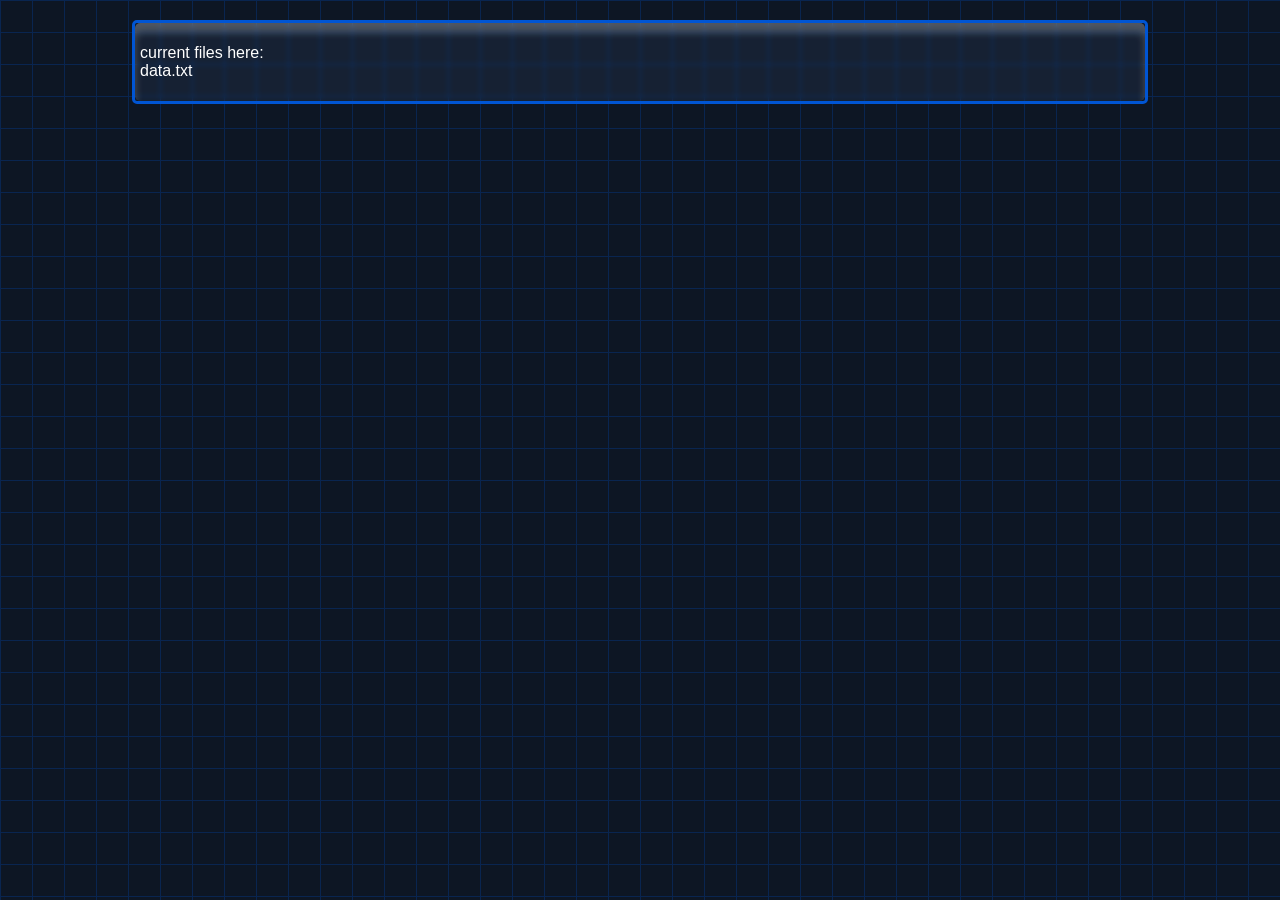
==== data/index.html @ 720b5904 "Add initial HTML structure for CatPlusHouse" ====
<!doctype html>
<html>
  <head>
    <link rel="stylesheet" href="/index.css">
    <title>CatPlusHouse</title>
  </head>
  <body>
    <div class="bg"></div>
    <div class="win">
    <p>current files here:<br>data.txt</p>
  </body>
</html>
---- index.css ----
/* imported from Khan Academy */
div:not(.bg):not(.bar), section, nav, header, footer, aside, form, main, article, span {
  background-color: transparent !important;
  position: relative !important;
}

div:not(.bg):not(.bar), section, nav, header, footer, aside, form, main, article, span {
  background-color: transparent !important;
  position: relative !important;
}

div:not(.bg):not(.bar):before, section::before, nav::before, header::before, footer::before, 
aside::before, form::before, main::before, article::before, span::before {
  content: "" !important;
  position: absolute !important;
  top: 0 !important;
  left: 0 !important;
  right: 0 !important;
  bottom: 0 !important;
  z-index: -1 !important;
  pointer-events: none !important;
  border-radius: inherit !important; 
  background: rgba(255, 255, 255, 0.04) !important; 
  backdrop-filter: blur(2.3px) saturate(120%) brightness(1.1) !important;
  -webkit-backdrop-filter: blur(2.3px) saturate(120%) brightness(1.1) !important;
}

div div::before, section div::before, nav div::before, form div::before,
div section::before, div nav::before, div form::before,
div article::before, article div::before, div::before, .nest::before {
  background: rgba(255, 255, 255, 0.12) !important; 
  backdrop-filter: blur(5px) saturate(145%) brightness(1.05) !important; 
  -webkit-backdrop-filter: blur(5px) saturate(145%) brightness(1.05) !important;
  box-shadow: inset 0 9px 9px rgba(255, 255, 255, 0.25) !important;
}

body {
    margin: 0;
    padding: 0;
    background-color: #0d1624; 
}

.bg {
    position: fixed;
    top: 0;
    left: 0;
    width: 100%;
    height: 100%;
    z-index: -1;
    overflow: hidden;
    opacity: 0.25; 
    background-image: 
        linear-gradient(to right, #0055d4 1px, transparent 1px), linear-gradient(to bottom, #0055d4 1px, transparent 1px); 
    background-size: 32px 32px;
    animation: techGridMove 1.3s linear infinite;
}

.code {
  white-space: pre;
  font-family: monospace;
  font-size: 15px;
  border-radius: 5px;
  border: 3px solid #0055d4;
  padding: 5px;
  color: #ffffff;
}

.drop {
  border-radius: 5px;
  border: 3px solid #0055d4;
  padding: 5px;
  font-family: sans-serif;
  color: #ffffff;
}

.drop summary {
  font-weight: bold;
  cursor: pointer;
}

.bar-container {
  width: 100%;
  border-radius: 5px;
  border: 3px solid #0055d4;
  margin-bottom: 10px;
}

.bar {
  width: var(--bar-width, 0%);
  height: 24px;
  background-color: rgba(255, 255, 255, 0.8) !important;
  border-radius: 5px;
  padding: 3px;
  font-family: sans-serif;
  transition: width 0.3s ease;
}

hr {
  border: 3px solid #0055d4;
  border-radius: 1-px;
}

.win {
  border-radius: 5px;
  border: 3px solid #0055d4;
  padding: 5px;
  max-width: 1000px;
  margin: 20px auto;
  font-family: sans-serif;
  color: #ffffff;
}

.nest { 
  width: 100%;
  border-radius: 5px;
  border: 3px solid #0055d4;
  margin-bottom: 10px;
  padding: 5px;
  font-family: sans-serif;
  color: #ffffff;
}

textarea, input.nest {
  background-color: rgba(0, 0, 0, 0.5) !important; 
  color: #ffffff !important;
  border: 3px solid #0055d4 !important;
  font-family: monospace;
  box-shadow: inset 0 2px 5px rgba(0, 0, 0, 0.5) !important;
}
button.nest {
  background-color: rgba(0, 0, 0, 0.5) !important; 
  color: #ffffff !important;
  font-family: monospace;
  box-shadow: inset 0 2px 5px rgba(0, 0, 0, 0.5) !important;
  border: 3px solid #0055d4; /* Changed from green to your exact blue */
}

button.nest:hover {
  background-color: #0044aa !important; /* Blue equivalent of #249100 */
}

button.nest:active {
  background-color: #003388 !important; /* Blue equivalent of #195f02 */
  border: 3px solid #ffffff;
}


.header {
  position: sticky;
  top: 0;
  z-index: 1000;
  width: 100%;
  background-color: rgba(255, 255, 255, 0.8) !important;
  border-radius: 5px;
  border: 3px solid #0055d4;
  margin-bottom: 10px;
  padding: 5px;
  font-family: sans-serif;
  color: white;
  max-width: 1000px;
  margin: 2px auto;
}

/* i might use this when the Oh noes error buddy
gives me annoying problems with like everything*/
span {
    display: block; /* its a div now */
}

@keyframes techGridMove { 0% { background-position: 0px 0px; } 100% { background-position: 32px 32px; }
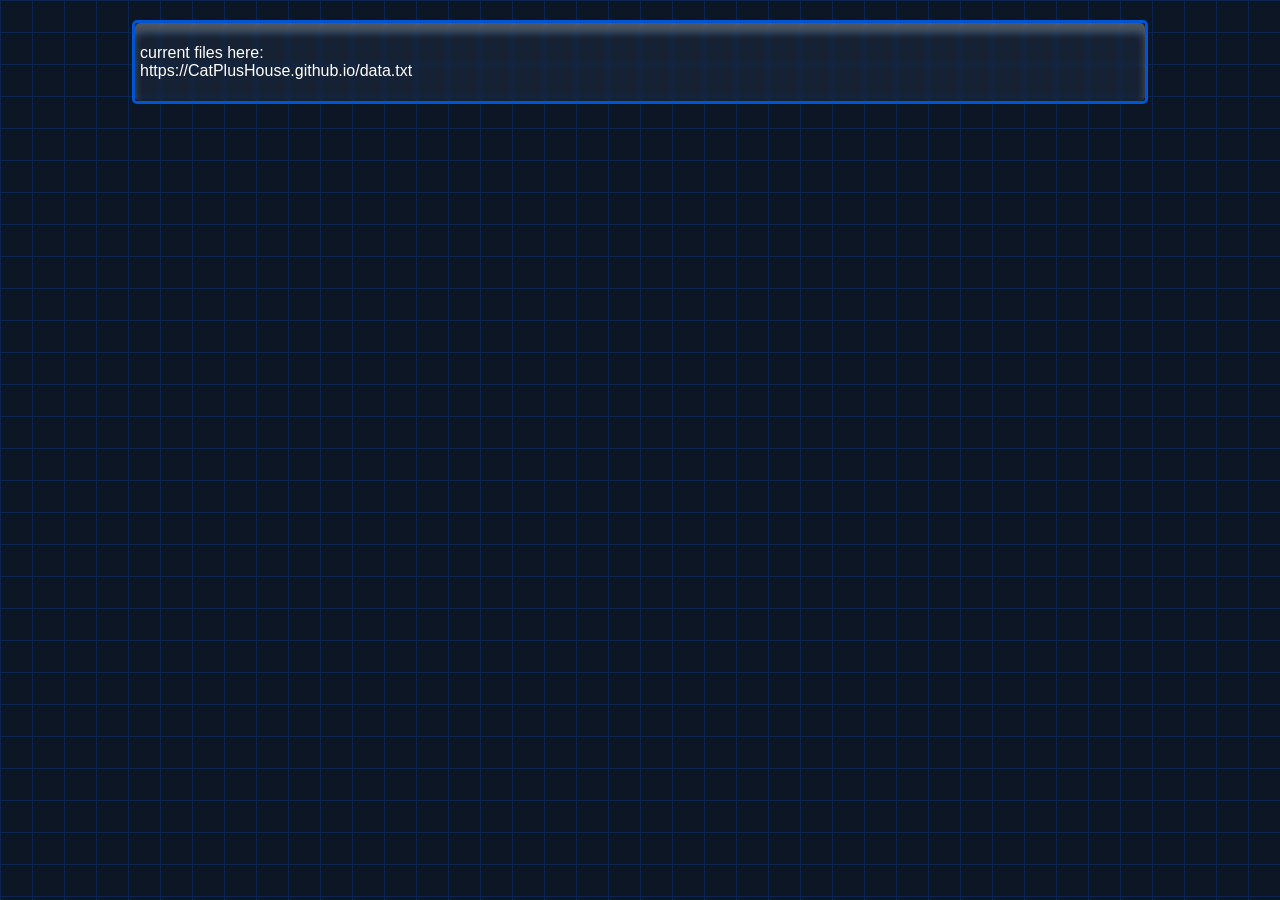
==== commit 654dbf56: "Update links to use GitHub Pages" ====
--- a/data/index.html
+++ b/data/index.html
@@ -1,12 +1,12 @@
 <!doctype html>
 <html>
   <head>
-    <link rel="stylesheet" href="/index.css">
-    <title>CatPlusHouse</title>
+    <link rel="stylesheet" href="https://CatPlusHouse.github.io/index.css">
+    <title>data files</title>
   </head>
   <body>
     <div class="bg"></div>
     <div class="win">
-    <p>current files here:<br>data.txt</p>
+    <p>current files here:<br>https://CatPlusHouse.github.io/data.txt</p>
   </body>
 </html>
